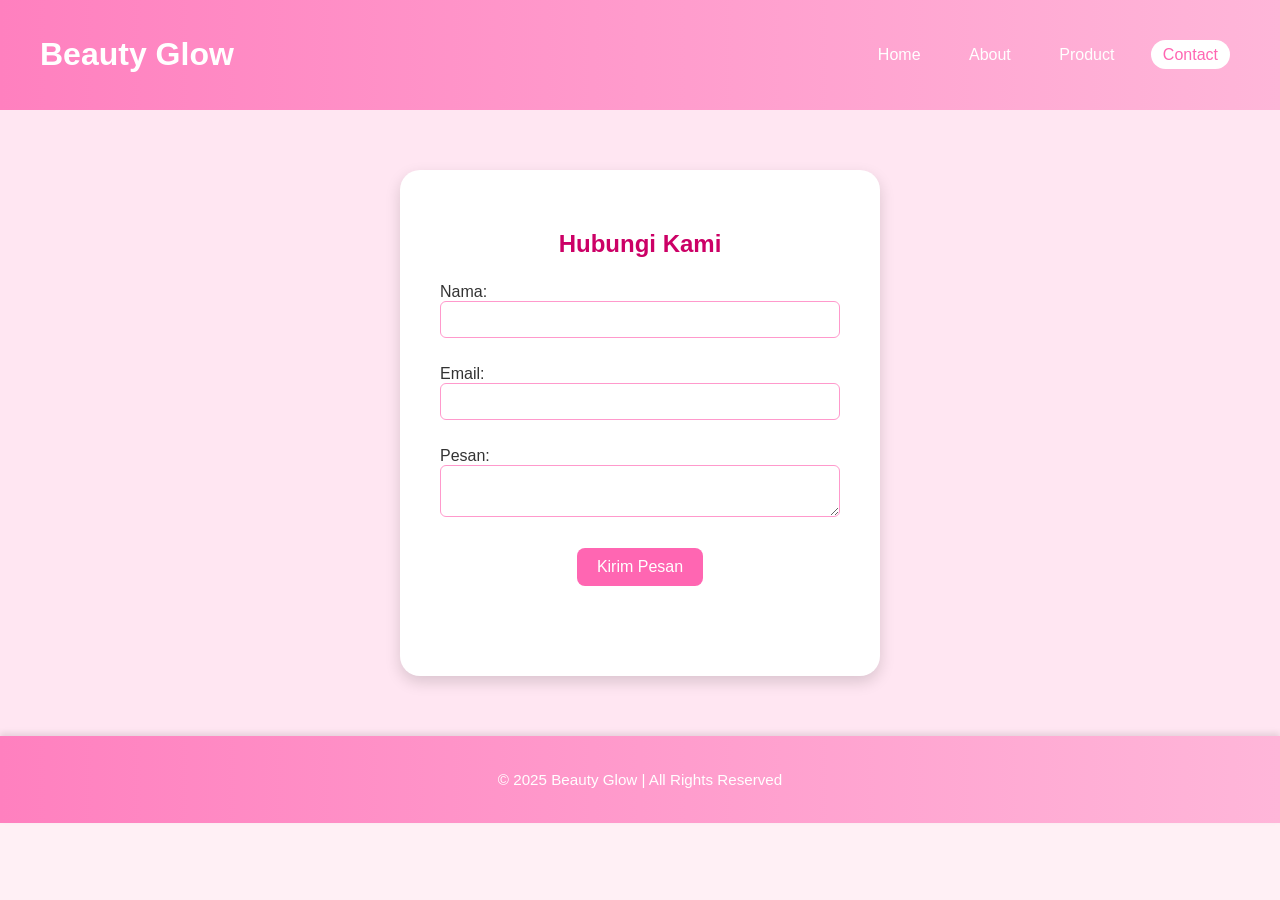
==== contact.html @ d55c0560 "Add files via upload" ====
<!DOCTYPE html>
<html lang="en">
<head>
    <meta charset="UTF-8">
    <meta name="viewport" content="width=device-width, initial-scale=1.0">
    <title>Beauty Glow</title>
    <link rel="stylesheet" href="style.css">
</head>
<body>
    <header class="navbar">
        <h1> Beauty Glow </h1>
        <nav>
            <a href="index.html">Home</a>
            <a href="about.html">About</a>
            <a href="product.html">Product</a>
            <a href="contact.html" class="active">Contact</a>
        </nav>
    </header>

    <section class="contact">
        <div class="contact-container">
        <h2>Hubungi Kami </h2>

        <div class="input-group">
            <label for="nama">Nama:</label>
            <input type="text" id="nama" name="nama" required>
        </div>

        <div class="input-group">
            <label for="email">Email:</label>
            <input type="email" id="email" name="email" required>
        </div>

        <div class="input-group">
            <label for="pesan">Pesan:</label>
            <textarea id="pesan" name="pesan" required></textarea>
        </div>

        <button id="btnKirim" type="button">Kirim Pesan</button>

        <p id="StatusPesan">Pesan Terkirim</p>
        </div>
    </section>

    <footer class="footer">
        <p>&copy; 2025 Beauty Glow | All Rights Reserved</p>
    </footer>

    <script src="script.js"></script>
</body>
</html>
---- style.css ----
body { /*mengatur seluruh halaman*/
    font-family: 'Poppins', sans-serif;
    margin: 0;
    background-color: #fff0f5;
    color: #333;
     animation: fadeInUp 1.2s ease-in-out;
}

.navbar {   /*bagian menu atas*/
    background: linear-gradient(90deg, #ff80bf, #ffb6d9);
    color: white;
    display: flex;
    justify-content: space-between;
    align-items: center;
    padding: 15px 40px;
    box-shadow: 0 3px 6px rgba(0,0,0,0.2);
}

nav a { /* gaya untuk link*/
    color: white;
    margin: 0 10px;
    text-decoration: none;
    padding: 6px 12px;
    border-radius: 20px;
    transition: all 0.3s;
}

nav a:hover, nav a.active {  /*efek saat hover aktif*/
    background-color: white;
    color: #ff66b2;
}

.about {  /*halaman about ukuran kotak*/
    max-width: 900px;
    margin: 50px auto;
    text-align: center;
    background-color: #fff5fa;
    padding: 40px;
    border-radius: 15px;
    box-shadow: 0 4px 10px rgba(0,0,0,0.1);
}

.about h2 {  /*judul about*/
    color: #cc0066;
    font-size: 2em;
    margin-bottom: 20px;
}

.about p {  /*paragraf about*/
    font-size: 1.1em;
    line-height: 1.6;
    margin-bottom: 20px;
}

.about img {
    width: 80%;
    max-width: 600px;
    border-radius: 15px;
    box-shadow: 0 6px 12px rgba(0,0,0,0.2);
    margin-top: 20px;
    transition: transform 0.3s ease;
}

.about img:hover {  /*efek zoom*/
    transform: scale(1.05);
}

/* Halaman utama */
.hero {
    display: flex;
    align-items: center;
    justify-content: space-around;
    padding: 60px 10%;
    background: linear-gradient(180deg, #ffe6f2, #fff);
    transition: all 0.6s ease-in-out;
}

.hero-text {
    flex: 1;
    min-width: 300px;
    transition: transform 0.6s ease, opacity 0.6s ease;
}

.hero-text:hover {
    transform: translateY(-5px);
    opacity: 0.9;
}

.hero-img img {
    width: 500px;
    height: auto;
    border-radius: 20px;
    box-shadow: 0 8px 15px rgba(0,0,0,0.2);
    transition: transform 0.5s ease, box-shadow 0.5s ease;
}

.hero-img img:hover {
    transform: scale(1.05);
    box-shadow: 0 12px 25px rgba(0,0,0,0.25);
}

button {
    background-color: #ff66b2;
    border: none;
    padding: 10px 20px;
    border-radius: 8px;
    color: white;
    font-size: 1em;
    cursor: pointer;
    transition: transform 0.3s ease, background-color 0.3s ease;
}

button:hover {  /*efek tombol*/
    background-color: #ff3385;
    transform: translateY(-3px) scale(1.05);
}


/* produk */
.products h2 {
    text-align: center;
    color: #cc0066;
    margin-top: 40px;
}


.gallery {
    display: flex;
    flex-wrap: wrap;
    justify-content: center;
    gap: 25px;
    margin: 40px;
}

.item img {
    border-radius: 15px;
    box-shadow: 0 4px 8px rgba(0,0,0,0.2);
    width: 230px;
    transition: transform 0.3s;
}

.item img:hover {
    transform: scale(1.05);
    cursor: pointer
}

.item p {
    display: flex;
    flex-direction: column;
    text-align: center;
    margin-top: 8px;
    color: #cc0066;
    font-weight: bold;
}

.item a {
    text-decoration: none;
    color: #cc0066;
}

.item a:hover p {
    text-decoration: underline;
}

/* form contact */
form {
    display: flex;
    flex-direction: column;
    text-align: left;
}

.contact {
    padding: 60px 20px;
    background-color: #ffe6f2;
    display: flex;
    justify-content: center;
    align-items: center;
}

.contact-container {
    background-color: white;
    padding: 40px;
    border-radius: 20px;
    box-shadow: 0 6px 15px rgba(0,0,0,0.15);
    width: 400px;
    text-align: center;
}

.contact-container h2 {
    color: #cc0066;
    margin-bottom: 25px;
}

.input-group {
    text-align: left;
    margin-bottom: 15px;
}

input, textarea {
    margin-bottom: 12px;
    padding: 10px;
    border-radius: 6px;
    border: 1px solid #ff99cc;
    width: 100%;
    box-sizing: border-box;
}

#StatusPesan {
    opacity: 0;
    transition: opacity 0.5s ease;
}

#StatusPesan.show {
    opacity: 1;
    display: block;
}

.footer {
    background: linear-gradient(90deg, #ff80bf, #ffb6d9);
    color: white;
    text-align: center;
    padding: 20px 10px;
    box-shadow: 0 -3px 6px rgba(0,0,0,0.1);
    font-size: 0.95em;
}

@keyframes fadeInUp {
    from {
        opacity: 0;
        transform: translateY(30px);
    }
    to {
        opacity: 1;
        transform: translateY(0);
    }
}
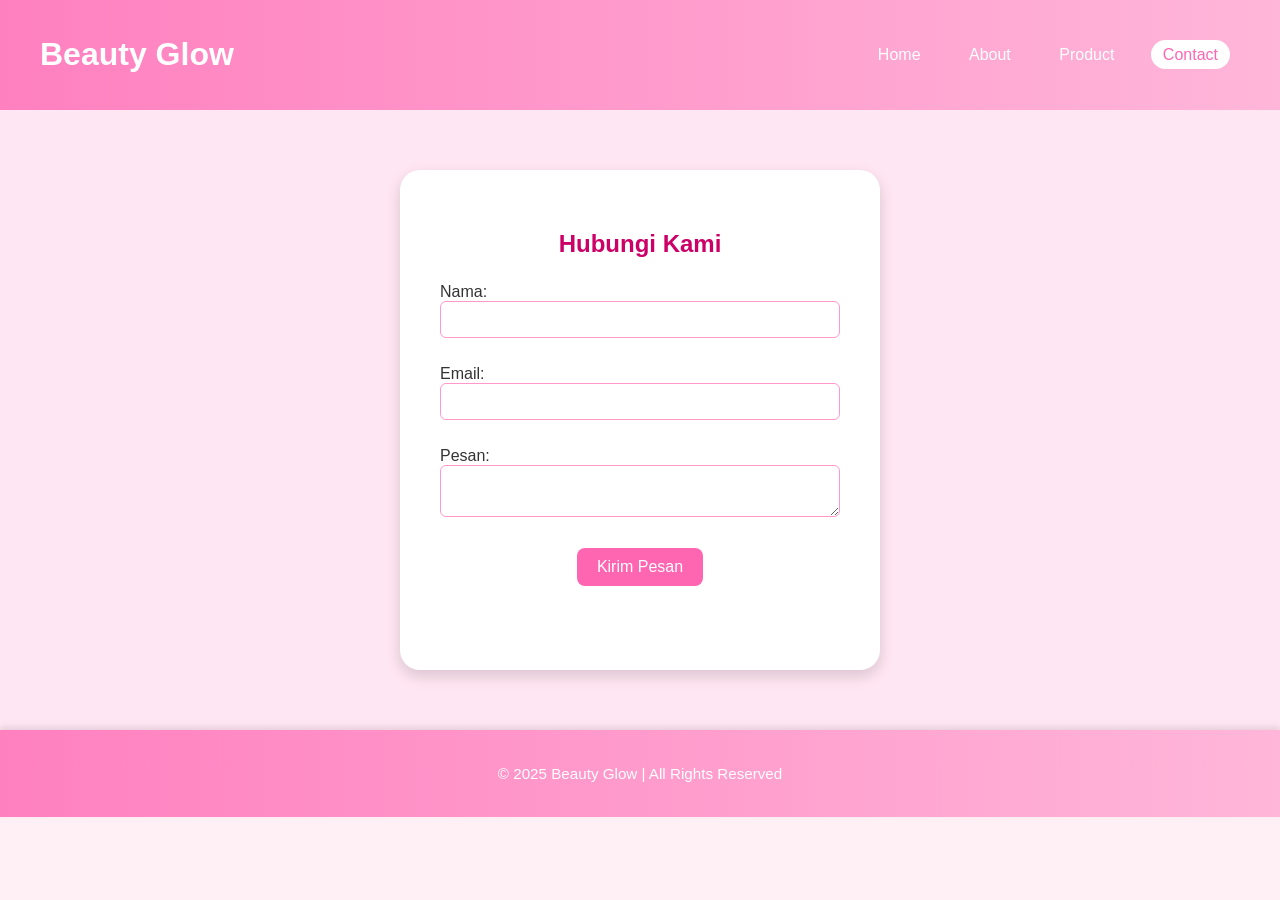
==== commit da2d0f21: "Add files via upload" ====
--- a/contact.html
+++ b/contact.html
@@ -22,23 +22,23 @@
         <h2>Hubungi Kami </h2>
 
         <div class="input-group">
-            <label for="nama">Nama:</label>
-            <input type="text" id="nama" name="nama" required>
+            <label>Nama:</label>
+            <input type="text" class="nama" name="nama" required>
         </div>
 
         <div class="input-group">
-            <label for="email">Email:</label>
-            <input type="email" id="email" name="email" required>
+            <label>Email:</label>
+            <input type="email" class="email" name="email" required>
         </div>
 
         <div class="input-group">
-            <label for="pesan">Pesan:</label>
-            <textarea id="pesan" name="pesan" required></textarea>
+            <label>Pesan:</label>
+            <textarea class="pesan" name="pesan" required></textarea>
         </div>
 
-        <button id="btnKirim" type="button">Kirim Pesan</button>
+        <button class="btnKirim" type="button">Kirim Pesan</button>
 
-        <p id="StatusPesan">Pesan Terkirim</p>
+        <p class="StatusPesan">Pesan Terkirim</p>
         </div>
     </section>
 
--- a/style.css
+++ b/style.css
@@ -1,4 +1,4 @@
-body { /*mengatur seluruh halaman*/
+body { 
     font-family: 'Poppins', sans-serif;
     margin: 0;
     background-color: #fff0f5;
@@ -13,10 +13,9 @@
     justify-content: space-between;
     align-items: center;
     padding: 15px 40px;
-    box-shadow: 0 3px 6px rgba(0,0,0,0.2);
-}
-
-nav a { /* gaya untuk link*/
+}
+
+nav a { /* untuk link*/
     color: white;
     margin: 0 10px;
     text-decoration: none;
@@ -37,7 +36,6 @@
     background-color: #fff5fa;
     padding: 40px;
     border-radius: 15px;
-    box-shadow: 0 4px 10px rgba(0,0,0,0.1);
 }
 
 .about h2 {  /*judul about*/
@@ -56,12 +54,11 @@
     width: 80%;
     max-width: 600px;
     border-radius: 15px;
-    box-shadow: 0 6px 12px rgba(0,0,0,0.2);
     margin-top: 20px;
     transition: transform 0.3s ease;
 }
 
-.about img:hover {  /*efek zoom*/
+.about img:hover { 
     transform: scale(1.05);
 }
 
@@ -90,7 +87,6 @@
     width: 500px;
     height: auto;
     border-radius: 20px;
-    box-shadow: 0 8px 15px rgba(0,0,0,0.2);
     transition: transform 0.5s ease, box-shadow 0.5s ease;
 }
 
@@ -205,12 +201,15 @@
     box-sizing: border-box;
 }
 
-#StatusPesan {
+.StatusPesan {
     opacity: 0;
     transition: opacity 0.5s ease;
-}
-
-#StatusPesan.show {
+    color: #cc0066;
+    font-weight: bold;
+    margin-top: 10px;
+}
+
+.StatusPesan.show {
     opacity: 1;
     display: block;
 }
